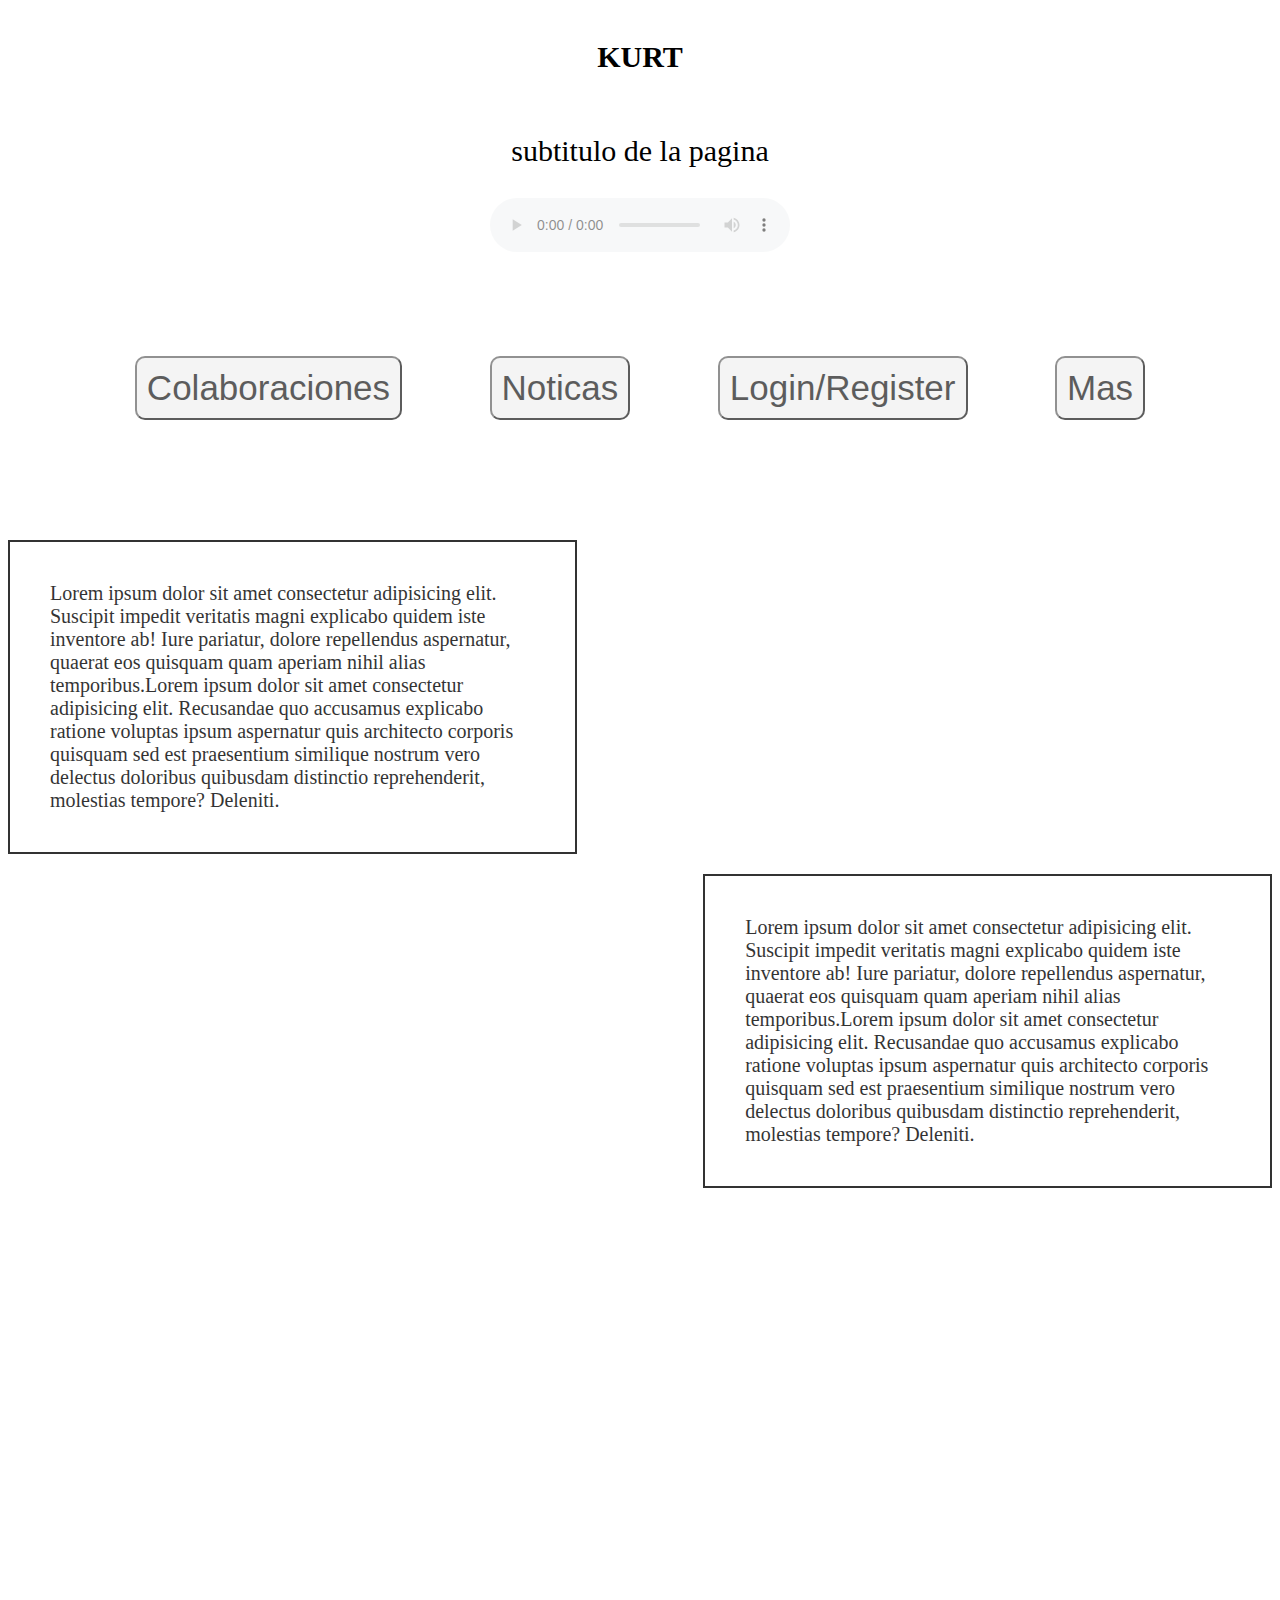
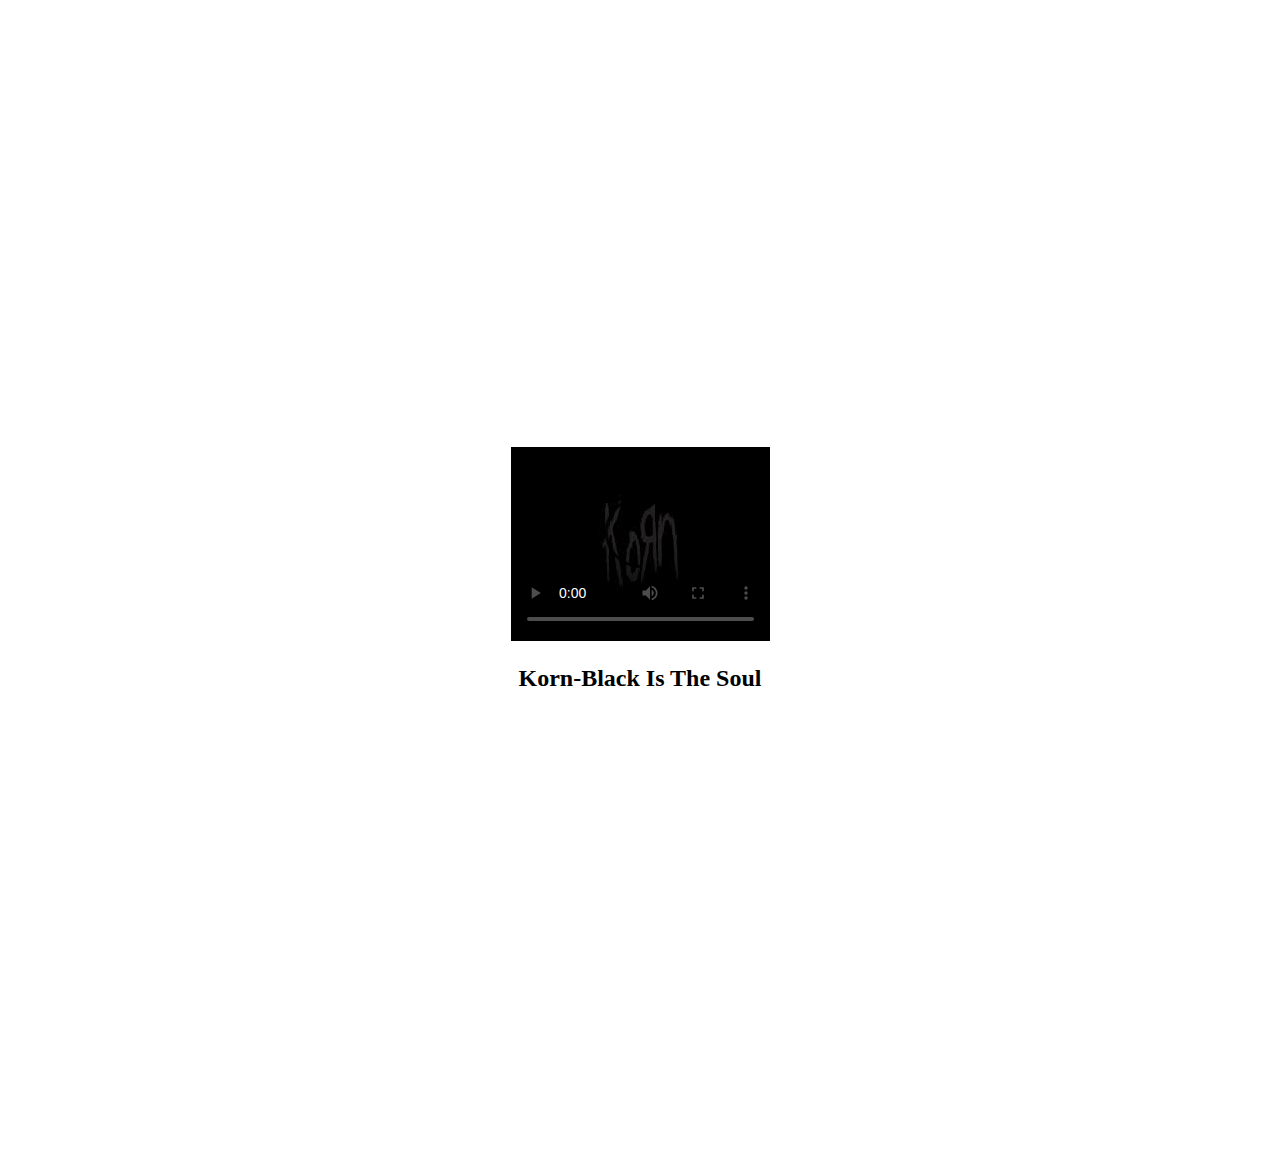
==== pagina/index.html @ a33d0d0c "Add files via upload" ====
<!DOCTYPE html>
<html lang="en">

<head>
    <meta charset="UTF-8">
    <meta name="viewport" content="width=device-width, initial-scale=1.0">
    <meta http-equiv="X-UA-Compatible" content="ie=edge">
    <link rel="stylesheet" href="css/style.css">
    <link rel=icon href="img/favicon.ico">
    <script src="js/java.js"></script>
    <title>KURT</title>
</head>

<body>
    <div class="fondo-1">
        <h1 class="titulo1">KURT</h1>
        <header class="subtitulo">
            subtitulo de la pagina
        </header>
        <div class="audio">
            <audio src="audio/tet.mp3" controls="controls" preload="preload" loop="loop"></audio>
        </div>
    </div>
    <div class="button">
        <main class="submenu">
            <button class="buttons" type="submit">Colaboraciones</button>
            <button class="buttons" type="submit">Noticas</button>
            <button class="buttons" type="submit">Login/Register</button>
            <button class="buttons" type="submit">Mas</button>
        </main>
    </div>


    <p class="parrafo1">Lorem ipsum dolor sit amet consectetur adipisicing elit. Suscipit impedit veritatis magni
        explicabo quidem iste inventore ab! Iure pariatur, dolore repellendus aspernatur, quaerat eos quisquam quam
        aperiam nihil alias temporibus.Lorem ipsum dolor sit amet consectetur adipisicing elit. Recusandae quo
        accusamus explicabo ratione voluptas
        ipsum aspernatur quis architecto corporis quisquam sed est praesentium similique nostrum vero delectus doloribus
        quibusdam distinctio reprehenderit, molestias tempore? Deleniti.</p>
    <p class="parrafo2">Lorem ipsum dolor sit amet consectetur adipisicing elit. Suscipit impedit veritatis magni
        explicabo quidem iste inventore ab! Iure pariatur, dolore repellendus aspernatur, quaerat eos quisquam quam
        aperiam nihil alias temporibus.Lorem ipsum dolor sit amet consectetur adipisicing elit. Recusandae quo
        accusamus explicabo ratione voluptas
        ipsum aspernatur quis architecto corporis quisquam sed est praesentium similique nostrum vero delectus doloribus
        quibusdam distinctio reprehenderit, molestias tempore? Deleniti.</p>

    <div class="parallax">
        <h2>Bienvenidos</h2>
    </div>

    <div class="container-2">
        <video id="video" src="video/black.mp4" controls poster="img/korn.jfif"></video>
        <!-- <button id="play">play</button>
                <button id="pause">pause</button>
                <!-- <script>
                    const video = document.getElementById('video');
                    const play = document.getElementById('play');
                    const pause = document.getElementById('pause');
                    play.addEventListener('click',()=>{
                        video.play() 
                    })
                    pause.addEventListener('click', ()=>{
                        video.pause()
                    })
                </script> -->
        <h2>Korn-Black Is The Soul</h2>
    </div>
    <footer>
        <div class="container-2">
            <div class="maps">
                <iframe
                    src="https://www.google.com/maps/embed?pb=!1m14!1m8!1m3!1d15905.69090855498!2d-74.03879434340817!3d4.69638432894541!3m2!1i1024!2i768!4f13.1!3m3!1m2!1s0x8e3f9aa6fcbe7e6b%3A0x4fb3d229a57bca45!2sCentro+Comercial+Hacienda+Santa+B%C3%A1rbara!5e0!3m2!1ses-419!2sco!4v1557242001959!5m2!1ses-419!2sco"
                    width="600" height="450" frameborder="0" style="border:0" allowfullscreen></iframe>
            </div>
        </div>


    </footer>
</body>

</html>
---- pagina/css/style.css ----
*,*::before, *::after{
    box-sizing:border-box;
  }
body{
    background-attachment:scroll; 
    background-repeat:no-repeat; 
    background-size: cover;
    background-attachment: fixed;
    background-position: center;
    background-image: url('https://images.pexels.com/photos/2257368/pexels-photo-2257368.jpeg?auto=compress&cs=tinysrgb&dpr=2&h=650&w=940'), url('https://images.pexels.com/photos/2257368/pexels-photo-2257368.jpeg?auto=compress&cs=tinysrgb&dpr=2&h=650&w=940');
    
}
.titulo1{   
    opacity: 0.;
    color:black;    
    font-family: Georgia, 'Times New Roman', Times, serif;
    font-size: 30px;
    text-align: center;
    padding: 20px; 
}
.subtitulo{
    text-align: center;
    opacity: 0.;
    font-size: 30px;
    margin: 10px; 
    padding: 20px;
    color :black;   
}
.submenu{
    text-align: center;
    font-size: 30px;
    margin: 30px; 
    padding: 20px;
    color:black;
}
.parrafo1{
    text-align: left;
    color:black;
    font-family: Georgia, 'Times New Roman', Times, serif;
    font-size: 20px;
    /* margin:0 55%; */
    margin-right: 55%;
    max-width: 1000px;
    max-height: 1000px;
    border: 2px solid ; 
    padding: 40px; 
    overflow: auto;
    opacity: 0.8;
    display: inline block;
}
.parallax{
    padding:5em 0;
     background-image: url('https://images.pexels.com/photos/2250136/pexels-photo-2250136.jpeg?cs=srgb&dl=booklets-brochure-business-2250136.jpg&fm=jpg');
    background-attachment: fixed; 
    text-align: center;
    color:#fff;
    font-size:40px;
    letter-spacing:2em;
    background-size:cover;
    background-repeat:no-repeat;
    background-position:right top;
    text-decoration:underline overline;
  }
.parrafo2{
    text-align: left;
    color:black;
    font-family: Georgia, 'Times New Roman', Times, serif;
    font-size: 20px;
    /* margin: 0 ; */
    margin-left: 55%;
    max-width: 1000px;
    max-height: 1000px;
    margin-bottom:290px;
    border: 2px solid ;     
    padding: 40px; 
    overflow: auto;
    opacity: 0.8;
    display: inline block;
}
.button{
    margin: auto; 
    border-radius: 10px;
    padding: 10px; 
    color:red;
    opacity: 0.8;
    font-size: 20px;
}
.buttons{
    margin: 40px; 
    border-radius: 10px;
    padding: 10px; 
    opacity: 0.8;
    font-size: 35px;
    
}
.menu{
    margin-right: 500px;
    opacity: 0.8;
    text-align: center;
}
.container-2{
    text-align: center;
    opacity: 15;

}
.audio{
    text-align: center;
    opacity: 0.5;
}
.maps{
    text-align: center;
    opacity: 1;
}
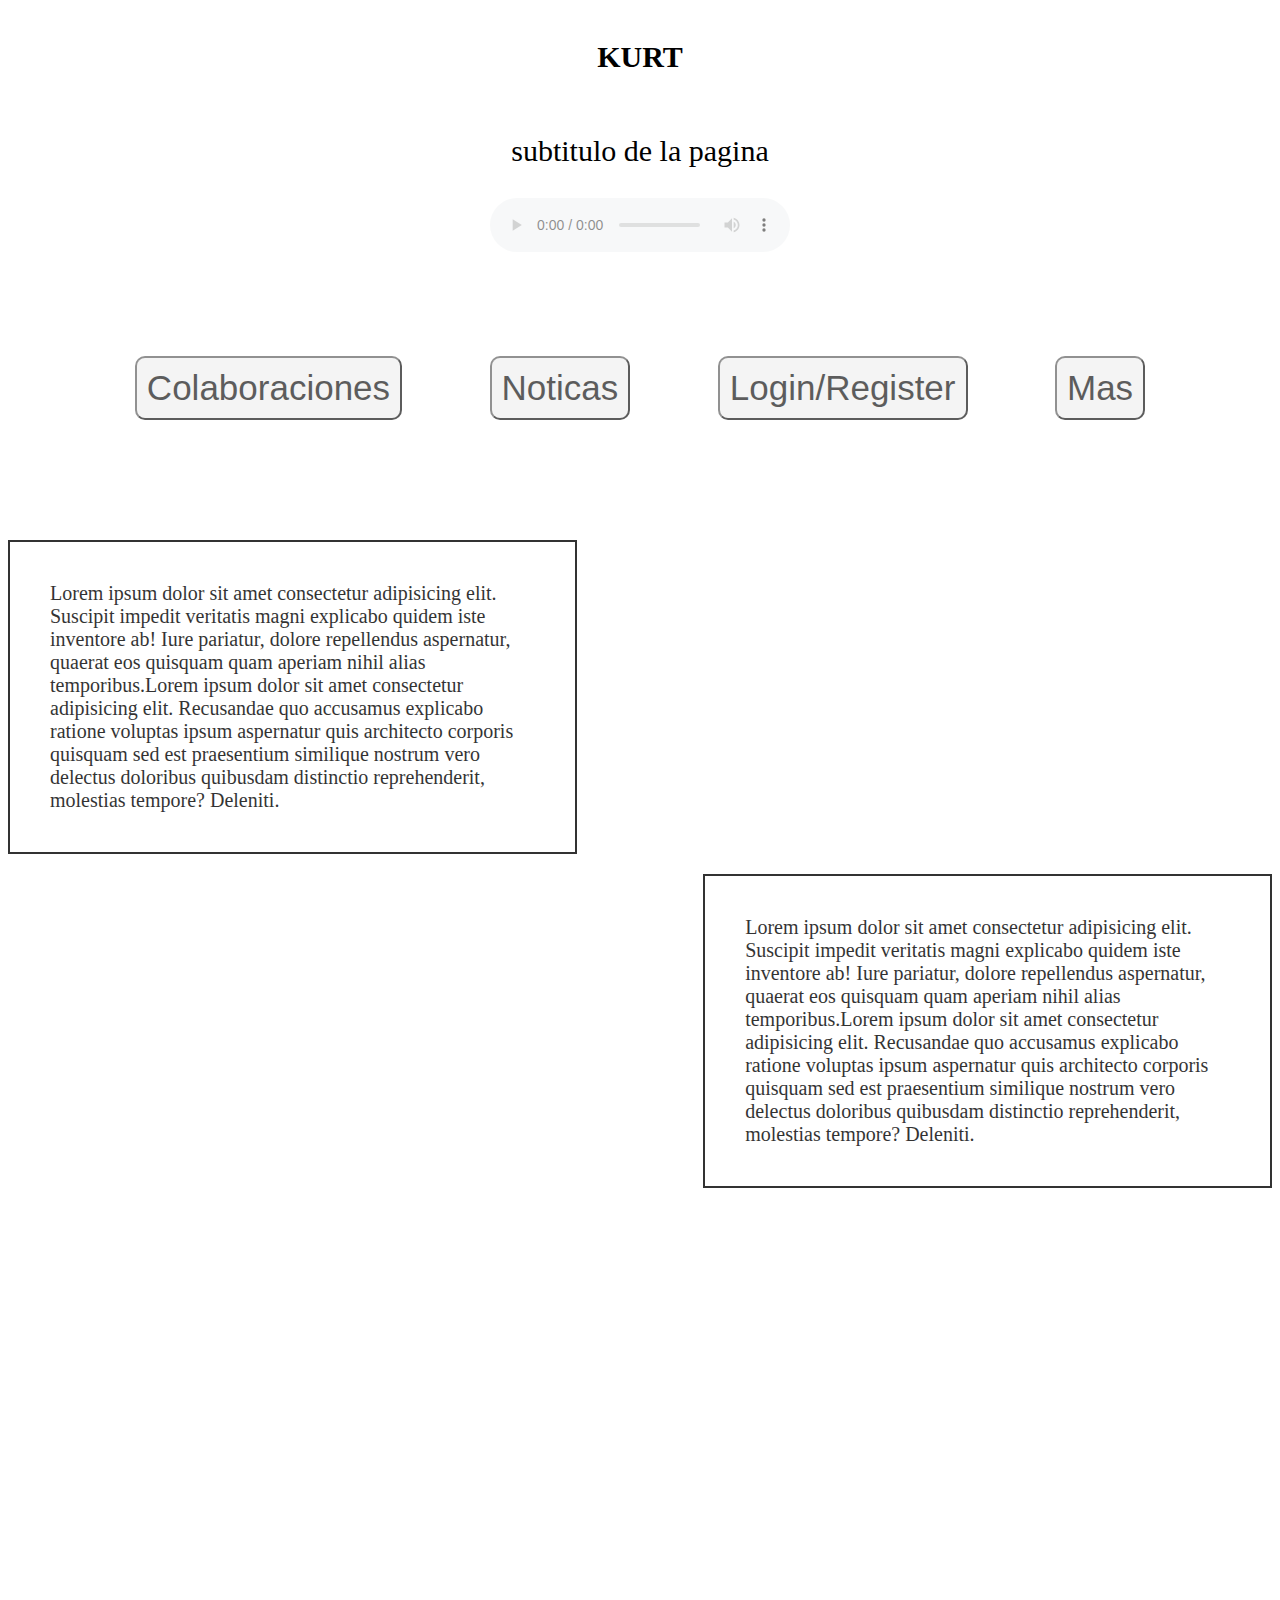
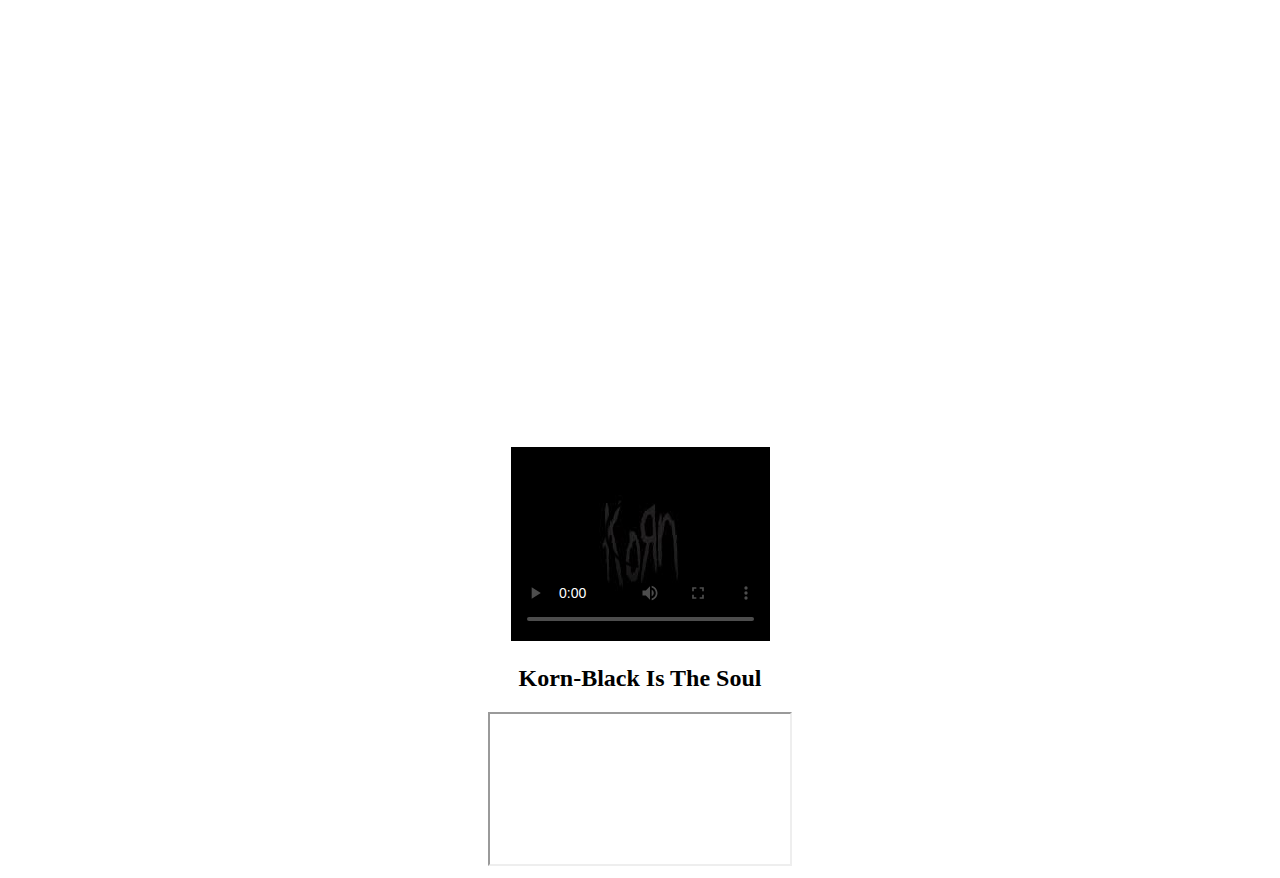
==== commit 28ace4e1: "Add files via upload" ====
--- a/pagina/index.html
+++ b/pagina/index.html
@@ -7,6 +7,7 @@
     <meta http-equiv="X-UA-Compatible" content="ie=edge">
     <link rel="stylesheet" href="css/style.css">
     <link rel=icon href="img/favicon.ico">
+    <link href="https://fonts.googleapis.com/css?family=Satisfy|Yeon+Sung" rel="stylesheet">
     <script src="js/java.js"></script>
     <title>KURT</title>
 </head>
@@ -50,27 +51,13 @@
 
     <div class="container-2">
         <video id="video" src="video/black.mp4" controls poster="img/korn.jfif"></video>
-        <!-- <button id="play">play</button>
-                <button id="pause">pause</button>
-                <!-- <script>
-                    const video = document.getElementById('video');
-                    const play = document.getElementById('play');
-                    const pause = document.getElementById('pause');
-                    play.addEventListener('click',()=>{
-                        video.play() 
-                    })
-                    pause.addEventListener('click', ()=>{
-                        video.pause()
-                    })
-                </script> -->
         <h2>Korn-Black Is The Soul</h2>
     </div>
     <footer>
         <div class="container-2">
             <div class="maps">
                 <iframe
-                    src="https://www.google.com/maps/embed?pb=!1m14!1m8!1m3!1d15905.69090855498!2d-74.03879434340817!3d4.69638432894541!3m2!1i1024!2i768!4f13.1!3m3!1m2!1s0x8e3f9aa6fcbe7e6b%3A0x4fb3d229a57bca45!2sCentro+Comercial+Hacienda+Santa+B%C3%A1rbara!5e0!3m2!1ses-419!2sco!4v1557242001959!5m2!1ses-419!2sco"
-                    width="600" height="450" frameborder="0" style="border:0" allowfullscreen></iframe>
+                    src="https://www.google.com/maps/embed?pb=!1m14!1m8!1m3!1d15905.69090855498!2d-74.03879434340817!3d4.69638432894541!3m2!1i1024!2i768!4f13.1!3m3!1m2!1s0x8e3f9aa6fcbe7e6b%3A0x4fb3d229a57bca45!2sCentro+Comercial+Hacienda+Santa+B%C3%A1rbara!5e0!3m2!1ses-419!2sco!4v1557242001959!5m2!1ses-419!2sco"></iframe>
             </div>
         </div>
 
